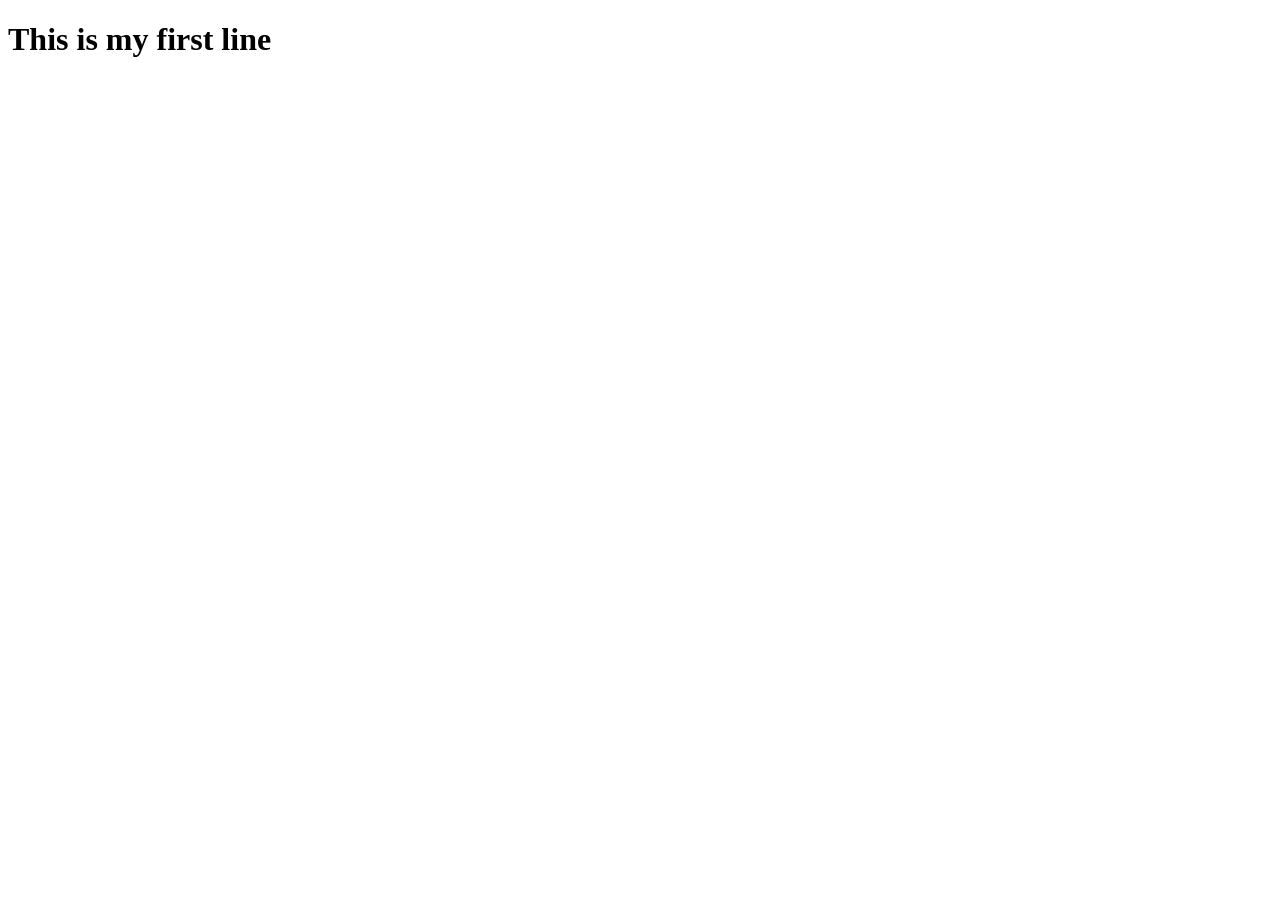
==== index.html @ 5fdc1a3f "second commit" ====
<!DOCTYPE html>
<html lang="en">
<head>
  <meta charset="UTF-8">
  <meta http-equiv="X-UA-Compatible" content="IE=edge">
  <meta name="viewport" content="width=device-width, initial-scale=1.0">
  <title>Git practise</title>
</head>
<body>
  <h1>This is my first line</h1>
</body>
</html>
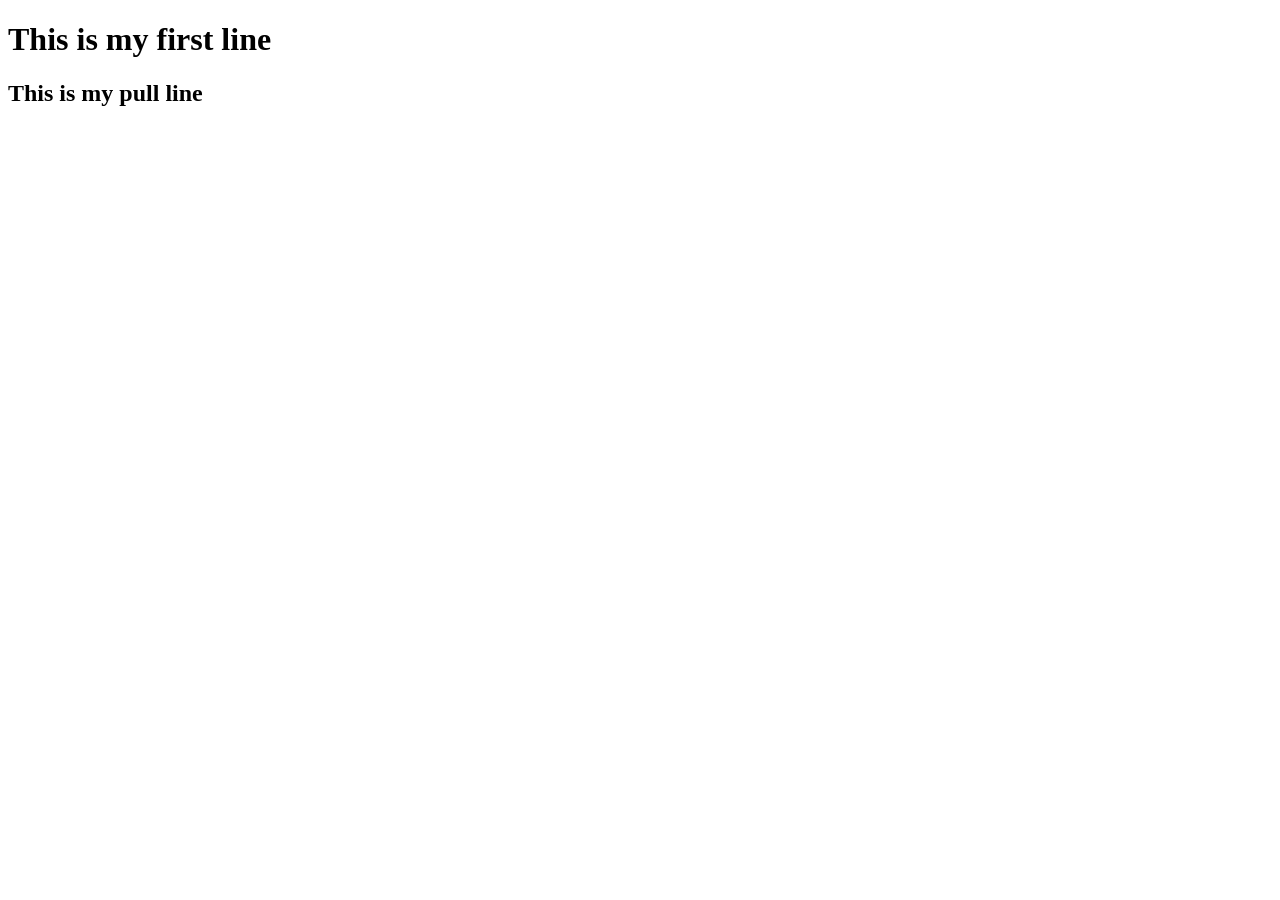
==== commit f70aee93: "third commit" ====
--- a/index.html
+++ b/index.html
@@ -8,5 +8,6 @@
 </head>
 <body>
   <h1>This is my first line</h1>
+  <h2>This is my pull line</h2>
 </body>
-</html>+</html>
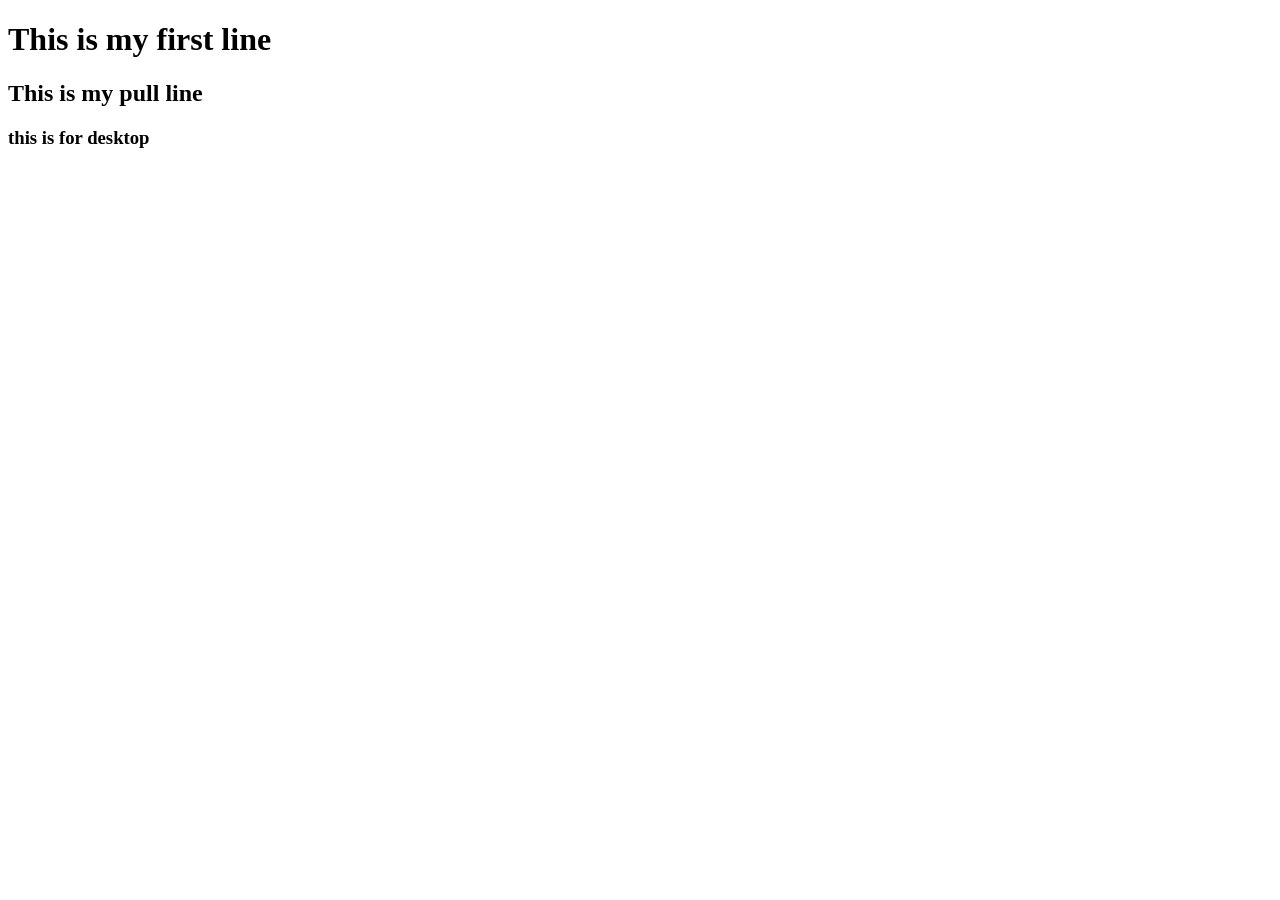
==== commit fb60608c: "forth commit" ====
--- a/index.html
+++ b/index.html
@@ -9,5 +9,6 @@
 <body>
   <h1>This is my first line</h1>
   <h2>This is my pull line</h2>
+  <h3>this is for desktop</h3>
 </body>
 </html>
